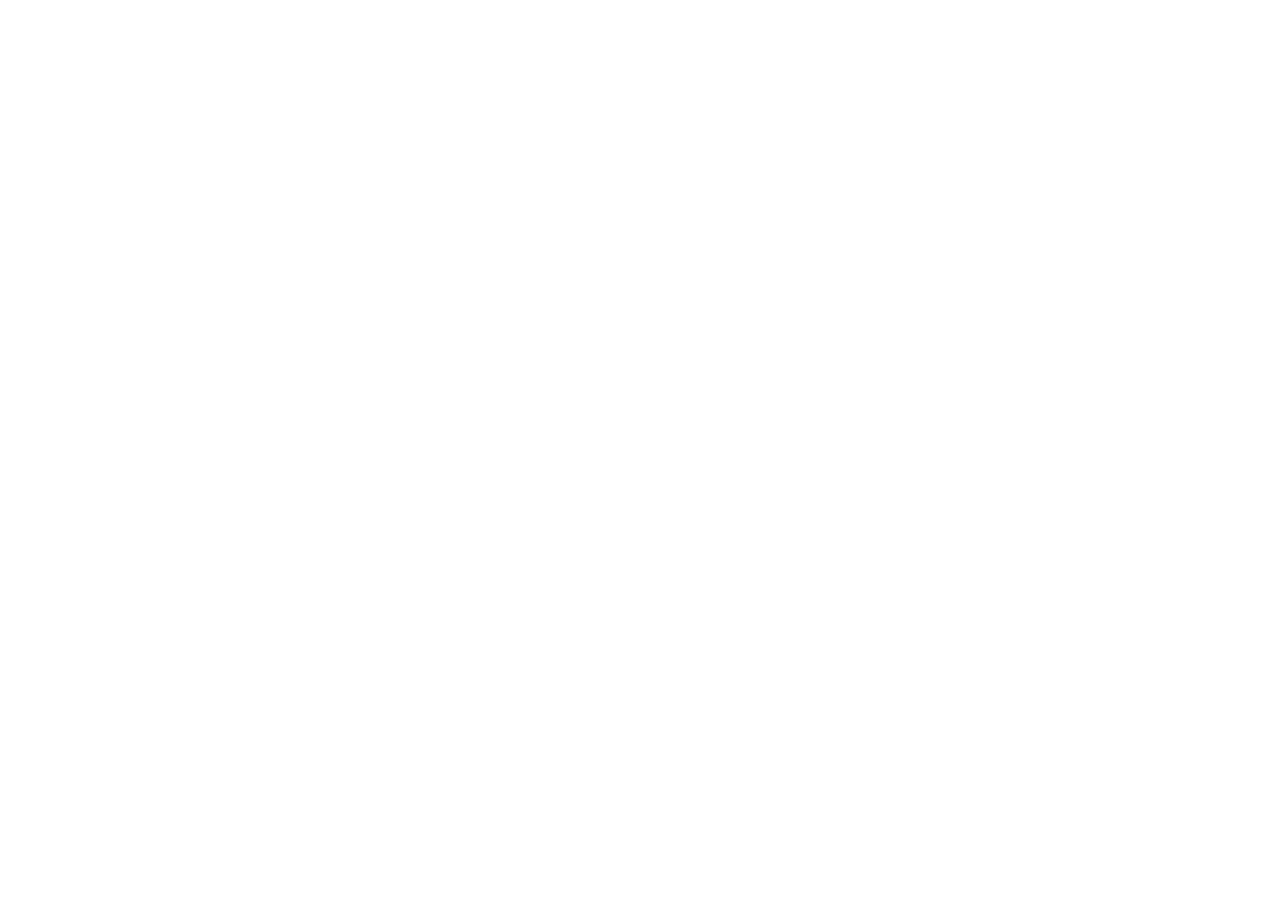
==== index.html @ 5e3aa971 ":qweqwe" ====
<!DOCTYPE html>
<!--[if lt IE 7]>
<html lang="ru" class="lt-ie9 lt-ie8 lt-ie7"><![endif]-->
<!--[if IE 7]>
<html lang="ru" class="lt-ie9 lt-ie8"><![endif]-->
<!--[if IE 8]>
<html lang="ru" class="lt-ie9"><![endif]-->
<!--[if gt IE 8]><!-->
<html lang="ru">
<!--<![endif]-->
<head>
    <meta charset="utf-8"/>
    <title>MidWay</title>
    <meta name="description" content=""/>
    <meta http-equiv="X-UA-Compatible" content="IE=edge"/>
    <meta name="viewport" content="width=device-width, initial-scale=1.0, maximum-scale=1.0, user-scalable=no"/>

    <link rel="stylesheet" href="fonts/stylesheet.css"/>
    <link rel="stylesheet" href="css/bootstrap.css"/>
    <link rel="stylesheet" href="css/owl.carousel.css"/>
    <link rel="stylesheet" href="css/jquery.fancybox.min.css"/>
    <link rel="stylesheet" href="css/main.css"/>
</head>
<body>



<script src="js/jquery-3.1.1.min.js"></script>
<script src="js/jquery-migrate-3.0.0.min.js"></script>
<script src="js/bootstrap.min.js"></script>
<script src="js/owl.carousel.min.js"></script>
<script src="js/jquery.fancybox.min.js"></script>
<script src="js/main.js"></script>
<!-- Yandex.Metrika counter --><!-- /Yandex.Metrika counter -->
<!-- Google Analytics counter --><!-- /Google Analytics counter -->
</body>
</html>
---- fonts/stylesheet.css ----
/* Generated by Font Squirrel (https://www.fontsquirrel.com) on March 10, 2017 */



@font-face {
    font-family: 'open_sansregular';
    src: url('opensansregular-webfont.eot');
    src: url('opensansregular-webfont.eot?#iefix') format('embedded-opentype'),
         url('opensansregular-webfont.woff2') format('woff2'),
         url('opensansregular-webfont.woff') format('woff'),
         url('opensansregular-webfont.svg#open_sansregular') format('svg');
    font-weight: normal;
    font-style: normal;

}




@font-face {
    font-family: 'pt_sansbold';
    src: url('ptsansbold-webfont.eot');
    src: url('ptsansbold-webfont.eot?#iefix') format('embedded-opentype'),
         url('ptsansbold-webfont.woff2') format('woff2'),
         url('ptsansbold-webfont.woff') format('woff'),
         url('ptsansbold-webfont.svg#pt_sansbold') format('svg');
    font-weight: normal;
    font-style: normal;

}




@font-face {
    font-family: 'pt_sansregular';
    src: url('ptsansregular-webfont.eot');
    src: url('ptsansregular-webfont.eot?#iefix') format('embedded-opentype'),
         url('ptsansregular-webfont.woff2') format('woff2'),
         url('ptsansregular-webfont.woff') format('woff'),
         url('ptsansregular-webfont.svg#pt_sansregular') format('svg');
    font-weight: normal;
    font-style: normal;

}




@font-face {
    font-family: 'robotolight';
    src: url('roboto_light-webfont.eot');
    src: url('roboto_light-webfont.eot?#iefix') format('embedded-opentype'),
         url('roboto_light-webfont.woff2') format('woff2'),
         url('roboto_light-webfont.woff') format('woff'),
         url('roboto_light-webfont.svg#robotolight') format('svg');
    font-weight: normal;
    font-style: normal;

}




@font-face {
    font-family: 'robotothin';
    src: url('roboto_thin-webfont.eot');
    src: url('roboto_thin-webfont.eot?#iefix') format('embedded-opentype'),
         url('roboto_thin-webfont.woff2') format('woff2'),
         url('roboto_thin-webfont.woff') format('woff'),
         url('roboto_thin-webfont.svg#robotothin') format('svg');
    font-weight: normal;
    font-style: normal;

}
---- css/main.css ----
@charset "utf-8";
body,
h1,
h2,
h3,
h4,
h5,
h6 {
  font-family: 'open_sansregular', sans-serif;
}
code,
kbd,
pre,
samp,
tt,
var {
  font: 14px/18px Consolas, "Courier New", monospace;
}
body,
optgroup {
  color: #000;
  background: #fff;
}
body,
code,
dl,
dd,
form,
pre {
  margin: 0;
}
a:link {
  color: #009;
}
a:link,
a:visited,
ins {
  text-decoration: none;
}
a:visited {
  color: #505;
}
a:hover {
  text-decoration: underline;
}
a:link img,
a:visited img,
object,
fieldset,
abbr,
acronym {
  border: none;
}
sub,
sup {
  position: relative;
  display: inline-block;
  font-size: 11px;
  line-height: 11px;
}
sub {
  top: 5px;
  vertical-align: middle;
}
sup {
  top: -2px;
  margin-top: -11px;
}
abbr,
acronym {
  cursor: help;
  border-bottom: 1px dotted #999;
}
address,
cite,
dfn {
  font-style: normal;
}
code,
pre {
  white-space: pre-wrap;
}
img {
  vertical-align: bottom;
}
td,
th,
textarea {
  vertical-align: top;
}
input,
select,
button {
  overflow: visible;
  vertical-align: middle;
}
legend {
  color: #000;
  margin: 0 0 -2px;
  padding: 0;
}
li {
  display: block;
  list-style: none;
}
optgroup option {
  padding-left: 22px;
}
table {
  border-collapse: collapse;
}
caption,
th {
  text-align: left;
}
td,
th {
  padding: 0;
}
address,
blockquote,
h1,
h2,
h3,
h4,
h5,
h6,
fieldset,
p,
ol,
ul {
  margin: 0;
  padding: 0;
}
th,
h1,
h2,
h3,
h4,
h5,
h6 {
  font-weight: normal;
}
q {
  quotes: "\00ab" "\00bb" "\201e" "\201c";
}
q:after {
  content: "\00bb";
}
q:before {
  content: "\00ab";
}
q > q:after {
  content: "\201c";
}
q > q:before {
  content: "\201e";
}
body {
  color: #2e2e2e;
  font-family: 'open_sansregular', sans-serif;
  font-size: 14px;
}



body {
  margin: 0;
  text-align: center;
  background: url(https://html5book.ru/wp-content/uploads/2015/06/background32.jpg);
}
h1 {
  font-family: 'Cinzel', serif;
  color: #D72F2C;
  text-shadow: 2px 2px 0 #D9D9D9, 4px 4px 0 white;
}
#container {
  background: url(https://html5book.ru/wp-content/uploads/2015/07/grass.png);
  background-repeat: no-repeat;
  -webkit-perspective: 600px;
  -webkit-perspective-origin: 50% 0%;
  perspective: 600px;
  perspective-origin: 50% 0%;
  width: 660px;
  height: 100%;
  margin: 50px auto 0;
}
#butterfly {
  position: relative;
  width: 350px;
  height: 312px;
  -webkit-transform: rotate3d(0, 1, 0, 0deg) scale3d(0.5, 0.5, 0.5);
  -ms-transform: rotate3d(0, 1, 0, 0deg) scale3d(0.5, 0.5, 0.5);
  transform: rotate3d(0, 1, 0, 0deg) scale3d(0.5, 0.5, 0.5);
  -webkit-transform-origin: 100% 0%;
  -ms-transform-origin: 100% 0%;
  transform-origin: 100% 0%;
  -webkit-transform-style: preserve-3d;
  -ms-transform-style: preserve-3d;
  transform-style: preserve-3d;
  -webkit-animation: butterfly 5s linear infinite;
  animation: butterfly 5s linear infinite;
}
#leftwing {
  position: absolute;
  left: 0px;
  top: 0px;
  width: 200px;
  height: 312px;
  background-image: url(https://html5book.ru/wp-content/uploads/2015/06/butterfly.png);
  background-repeat: no-repeat;
  -webkit-transform: rotateX(90deg) rotate3d(0, 1, 0, 0deg);
  -ms-transform: rotateX(90deg) rotate3d(0, 1, 0, 0deg);
  transform: rotateX(90deg) rotate3d(0, 1, 0, 0deg);
  -webkit-transform-origin: inherit;
  -ms-transform-origin: inherit;
  transform-origin: inherit;
  -webkit-animation: leftwing 0.2s linear infinite;
  animation: leftwing 0.2s linear infinite;
}
#rightwing {
  position: absolute;
  left: 175px;
  top: 0px;
  width: 200px;
  height: 312px;
  background-image: url(https://html5book.ru/wp-content/uploads/2015/06/butterfly.png);
  background-repeat: no-repeat;
  -webkit-transform: rotateX(90deg) translate3d(-178px, 0, 0) rotate3d(0, 1, 0, 180deg);
  -ms-transform: rotateX(90deg) translate3d(-178px, 0, 0) rotate3d(0, 1, 0, 180deg);
  transform: rotateX(90deg) translate3d(-178px, 0, 0) rotate3d(0, 1, 0, 180deg);
  -webkit-transform-origin: inherit;
  -ms-transform-origin: inherit;
  transform-origin: inherit;
  -webkit-animation: rightwing 0.2s linear infinite;
  animation: rightwing 0.2s linear infinite;
}
@-webkit-keyframes butterfly {
  from {
    -webkit-transform: rotate3d(0, 1, 0, 0deg) scale3d(0.5, 0.5, 0.5) translate3d(-150px, 300px, 0);
  }
  25% {
    -webkit-transform: rotate3d(0, 1, 0, -90deg) scale3d(0.5, 0.5, 0.5) translate3d(-150px, 300px, 0);
  }
  50% {
    -webkit-transform: rotate3d(0, 1, 0, -180deg) scale3d(0.5, 0.5, 0.5) translate3d(-150px, 300px, 0);
  }
  75% {
    -webkit-transform: rotate3d(0, 1, 0, -270deg) scale3d(0.5, 0.5, 0.5) translate3d(-150px, 300px, 0);
  }
  to {
    -webkit-transform: rotate3d(0, 1, 0, -360deg) scale3d(0.5, 0.5, 0.5) translate3d(-150px, 300px, 0);
  }
}
@keyframes butterfly {
  from {
    transform: rotate3d(0, 1, 0, 0deg) scale3d(0.5, 0.5, 0.5) translate3d(-150px, 300px, 0);
  }
  25% {
    transform: rotate3d(0, 1, 0, -90deg) scale3d(0.5, 0.5, 0.5) translate3d(-150px, 300px, 0);
  }
  50% {
    transform: rotate3d(0, 1, 0, -180deg) scale3d(0.5, 0.5, 0.5) translate3d(-150px, 300px, 0);
  }
  75% {
    transform: rotate3d(0, 1, 0, -270deg) scale3d(0.5, 0.5, 0.5) translate3d(-150px, 300px, 0);
  }
  to {
    transform: rotate3d(0, 1, 0, -360deg) scale3d(0.5, 0.5, 0.5) translate3d(-150px, 300px, 0);
  }
}
@-webkit-keyframes rightwing {
  from {
    -webkit-transform: rotateX(90deg) translate3d(-178px, 0, 0) rotate3d(0, 1, 0, 180deg);
  }
  50% {
    -webkit-transform: rotateX(90deg) translate3d(-178px, 0, 0) rotate3d(0, 1, 0, 100deg);
  }
  to {
    -webkit-transform: rotateX(90deg) translate3d(-178px, 0, 0) rotate3d(0, 1, 0, 180deg);
  }
}
@keyframes rightwing {
  from {
    transform: rotateX(90deg) translate3d(-178px, 0, 0) rotate3d(0, 1, 0, 180deg);
  }
  50% {
    transform: rotateX(90deg) translate3d(-178px, 0, 0) rotate3d(0, 1, 0, 100deg);
  }
  to {
    transform: rotateX(90deg) translate3d(-178px, 0, 0) rotate3d(0, 1, 0, 180deg);
  }
}
@-webkit-keyframes leftwing {
  from {
    -webkit-transform: rotateX(90deg) rotate3d(0, 1, 0, 0deg);
  }
  50% {
    -webkit-transform: rotateX(90deg) rotate3d(0, 1, 0, 80deg);
  }
  to {
    -webkit-transform: rotateX(90deg) rotate3d(0, 1, 0, 0deg);
  }
}
@keyframes leftwing {
  from {
    transform: rotateX(90deg) rotate3d(0, 1, 0, 0deg);
  }
  50% {
    transform: rotateX(90deg) rotate3d(0, 1, 0, 80deg);
  }
  to {
    transform: rotateX(90deg) rotate3d(0, 1, 0, 00deg);
  }
}
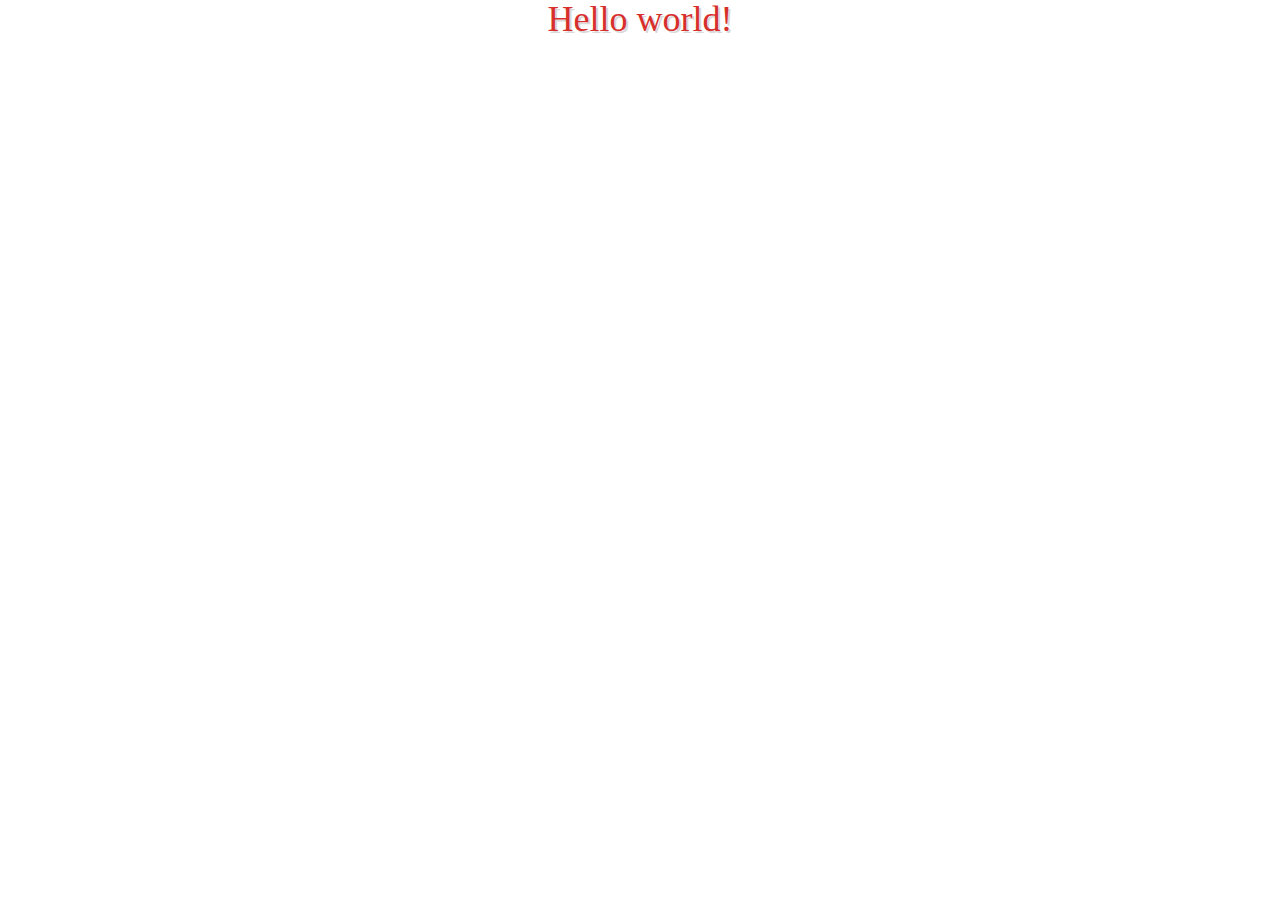
==== commit 3aa592ba: "qweqwe" ====
--- a/index.html
+++ b/index.html
@@ -22,7 +22,7 @@
     <link rel="stylesheet" href="css/main.css"/>
 </head>
 <body>
-
+<h1>Hello world!</h1>
 
 
 <script src="js/jquery-3.1.1.min.js"></script>
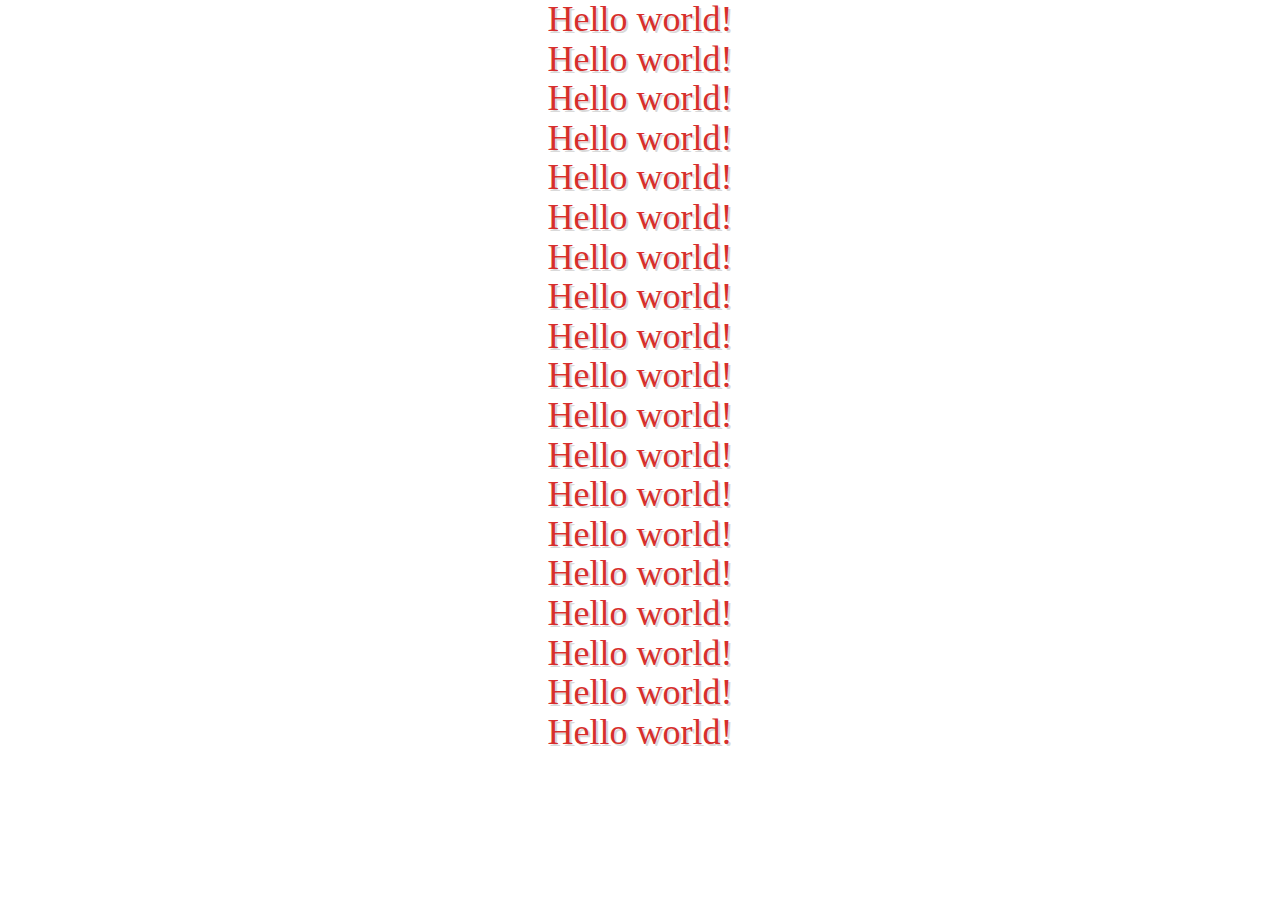
==== commit b1a18540: "qweqeqweqdlpasdaskd1l" ====
--- a/index.html
+++ b/index.html
@@ -23,6 +23,24 @@
 </head>
 <body>
 <h1>Hello world!</h1>
+<h1>Hello world!</h1>
+<h1>Hello world!</h1>
+<h1>Hello world!</h1>
+<h1>Hello world!</h1>
+<h1>Hello world!</h1>
+<h1>Hello world!</h1>
+<h1>Hello world!</h1>
+<h1>Hello world!</h1>
+<h1>Hello world!</h1>
+<h1>Hello world!</h1>
+<h1>Hello world!</h1>
+<h1>Hello world!</h1>
+<h1>Hello world!</h1>
+<h1>Hello world!</h1>
+<h1>Hello world!</h1>
+<h1>Hello world!</h1>
+<h1>Hello world!</h1>
+<h1>Hello world!</h1>
 
 
 <script src="js/jquery-3.1.1.min.js"></script>
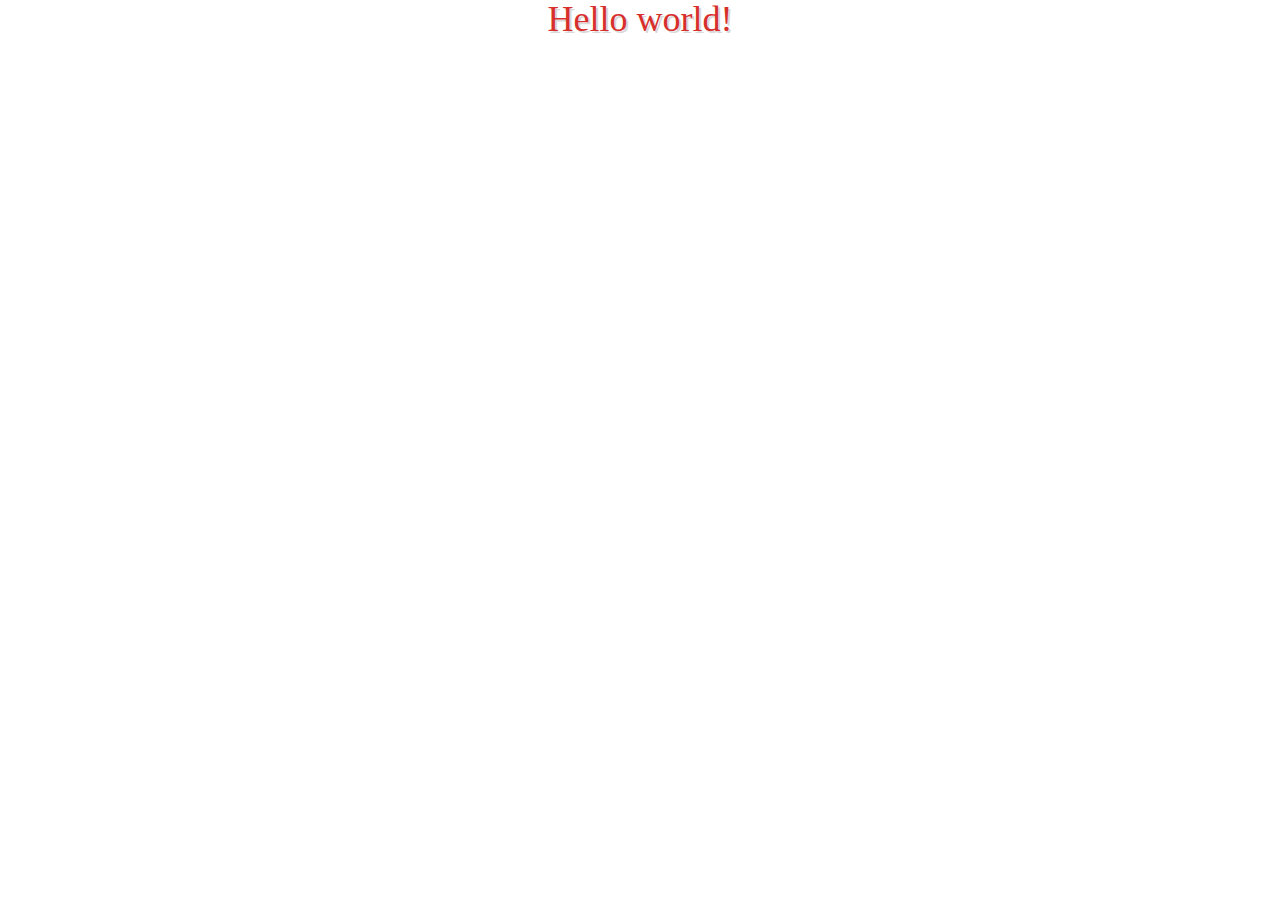
==== commit e0e32614: "replace index" ====
--- a/index.html
+++ b/index.html
@@ -22,24 +22,7 @@
     <link rel="stylesheet" href="css/main.css"/>
 </head>
 <body>
-<h1>Hello world!</h1>
-<h1>Hello world!</h1>
-<h1>Hello world!</h1>
-<h1>Hello world!</h1>
-<h1>Hello world!</h1>
-<h1>Hello world!</h1>
-<h1>Hello world!</h1>
-<h1>Hello world!</h1>
-<h1>Hello world!</h1>
-<h1>Hello world!</h1>
-<h1>Hello world!</h1>
-<h1>Hello world!</h1>
-<h1>Hello world!</h1>
-<h1>Hello world!</h1>
-<h1>Hello world!</h1>
-<h1>Hello world!</h1>
-<h1>Hello world!</h1>
-<h1>Hello world!</h1>
+
 <h1>Hello world!</h1>
 
 
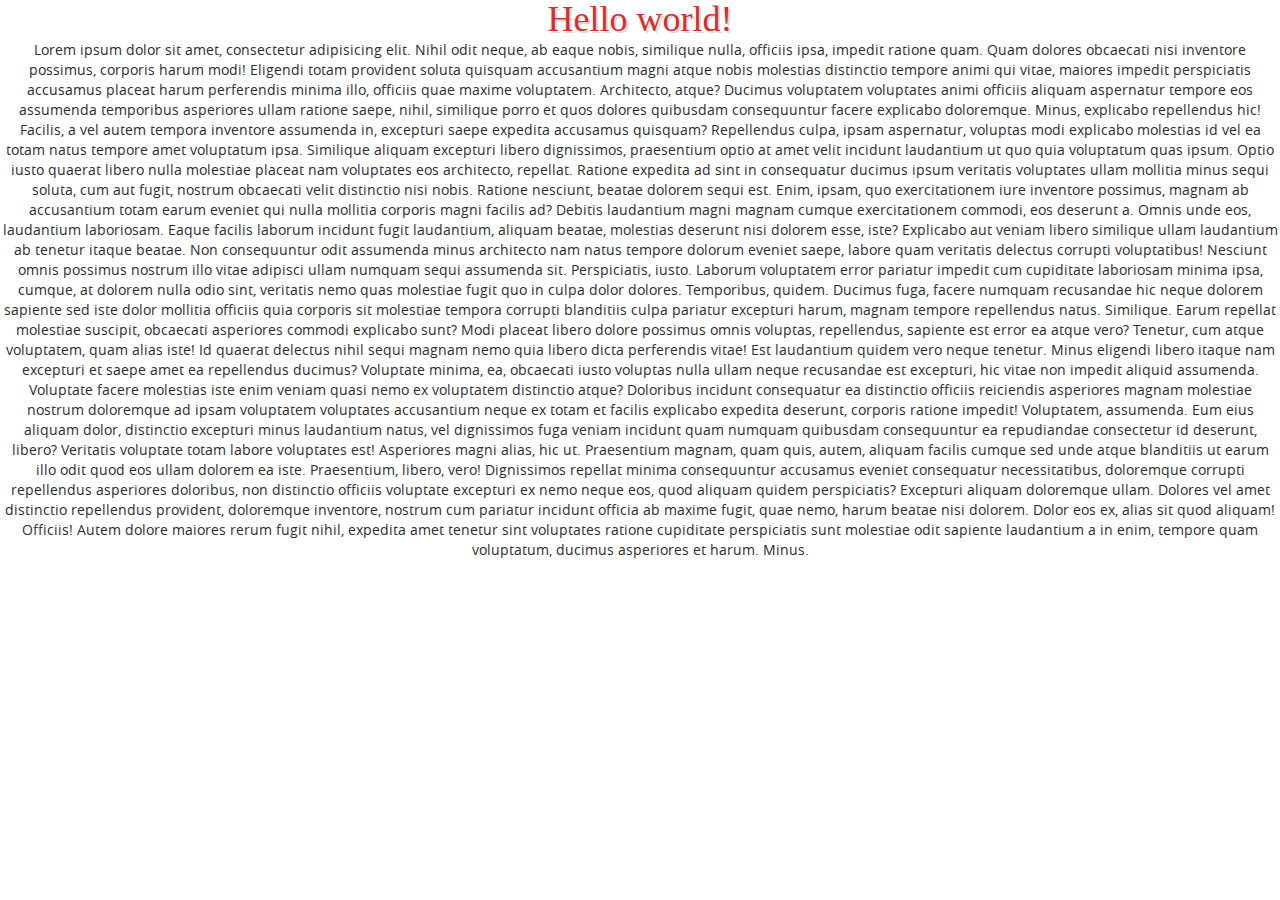
==== commit 0a6990c7: "More lorem" ====
--- a/index.html
+++ b/index.html
@@ -24,6 +24,26 @@
 <body>
 
 <h1>Hello world!</h1>
+<p><span>Lorem ipsum dolor sit amet, consectetur adipisicing elit. Nihil odit neque, ab eaque nobis, similique nulla, officiis ipsa, impedit ratione quam. Quam dolores obcaecati nisi inventore possimus, corporis harum modi!</span>
+<span>Eligendi totam provident soluta quisquam accusantium magni atque nobis molestias distinctio tempore animi qui vitae, maiores impedit perspiciatis accusamus placeat harum perferendis minima illo, officiis quae maxime voluptatem. Architecto, atque?</span>
+<span>Ducimus voluptatem voluptates animi officiis aliquam aspernatur tempore eos assumenda temporibus asperiores ullam ratione saepe, nihil, similique porro et quos dolores quibusdam consequuntur facere explicabo doloremque. Minus, explicabo repellendus hic!</span>
+<span>Facilis, a vel autem tempora inventore assumenda in, excepturi saepe expedita accusamus quisquam? Repellendus culpa, ipsam aspernatur, voluptas modi explicabo molestias id vel ea totam natus tempore amet voluptatum ipsa.</span>
+<span>Similique aliquam excepturi libero dignissimos, praesentium optio at amet velit incidunt laudantium ut quo quia voluptatum quas ipsum. Optio iusto quaerat libero nulla molestiae placeat nam voluptates eos architecto, repellat.</span>
+<span>Ratione expedita ad sint in consequatur ducimus ipsum veritatis voluptates ullam mollitia minus sequi soluta, cum aut fugit, nostrum obcaecati velit distinctio nisi nobis. Ratione nesciunt, beatae dolorem sequi est.</span>
+<span>Enim, ipsam, quo exercitationem iure inventore possimus, magnam ab accusantium totam earum eveniet qui nulla mollitia corporis magni facilis ad? Debitis laudantium magni magnam cumque exercitationem commodi, eos deserunt a.</span>
+<span>Omnis unde eos, laudantium laboriosam. Eaque facilis laborum incidunt fugit laudantium, aliquam beatae, molestias deserunt nisi dolorem esse, iste? Explicabo aut veniam libero similique ullam laudantium ab tenetur itaque beatae.</span>
+<span>Non consequuntur odit assumenda minus architecto nam natus tempore dolorum eveniet saepe, labore quam veritatis delectus corrupti voluptatibus! Nesciunt omnis possimus nostrum illo vitae adipisci ullam numquam sequi assumenda sit.</span>
+<span>Perspiciatis, iusto. Laborum voluptatem error pariatur impedit cum cupiditate laboriosam minima ipsa, cumque, at dolorem nulla odio sint, veritatis nemo quas molestiae fugit quo in culpa dolor dolores. Temporibus, quidem.</span>
+<span>Ducimus fuga, facere numquam recusandae hic neque dolorem sapiente sed iste dolor mollitia officiis quia corporis sit molestiae tempora corrupti blanditiis culpa pariatur excepturi harum, magnam tempore repellendus natus. Similique.</span>
+<span>Earum repellat molestiae suscipit, obcaecati asperiores commodi explicabo sunt? Modi placeat libero dolore possimus omnis voluptas, repellendus, sapiente est error ea atque vero? Tenetur, cum atque voluptatem, quam alias iste!</span>
+<span>Id quaerat delectus nihil sequi magnam nemo quia libero dicta perferendis vitae! Est laudantium quidem vero neque tenetur. Minus eligendi libero itaque nam excepturi et saepe amet ea repellendus ducimus?</span>
+<span>Voluptate minima, ea, obcaecati iusto voluptas nulla ullam neque recusandae est excepturi, hic vitae non impedit aliquid assumenda. Voluptate facere molestias iste enim veniam quasi nemo ex voluptatem distinctio atque?</span>
+<span>Doloribus incidunt consequatur ea distinctio officiis reiciendis asperiores magnam molestiae nostrum doloremque ad ipsam voluptatem voluptates accusantium neque ex totam et facilis explicabo expedita deserunt, corporis ratione impedit! Voluptatem, assumenda.</span>
+<span>Eum eius aliquam dolor, distinctio excepturi minus laudantium natus, vel dignissimos fuga veniam incidunt quam numquam quibusdam consequuntur ea repudiandae consectetur id deserunt, libero? Veritatis voluptate totam labore voluptates est!</span>
+<span>Asperiores magni alias, hic ut. Praesentium magnam, quam quis, autem, aliquam facilis cumque sed unde atque blanditiis ut earum illo odit quod eos ullam dolorem ea iste. Praesentium, libero, vero!</span>
+<span>Dignissimos repellat minima consequuntur accusamus eveniet consequatur necessitatibus, doloremque corrupti repellendus asperiores doloribus, non distinctio officiis voluptate excepturi ex nemo neque eos, quod aliquam quidem perspiciatis? Excepturi aliquam doloremque ullam.</span>
+<span>Dolores vel amet distinctio repellendus provident, doloremque inventore, nostrum cum pariatur incidunt officia ab maxime fugit, quae nemo, harum beatae nisi dolorem. Dolor eos ex, alias sit quod aliquam! Officiis!</span>
+<span>Autem dolore maiores rerum fugit nihil, expedita amet tenetur sint voluptates ratione cupiditate perspiciatis sunt molestiae odit sapiente laudantium a in enim, tempore quam voluptatum, ducimus asperiores et harum. Minus.</span></p>
 
 
 <script src="js/jquery-3.1.1.min.js"></script>
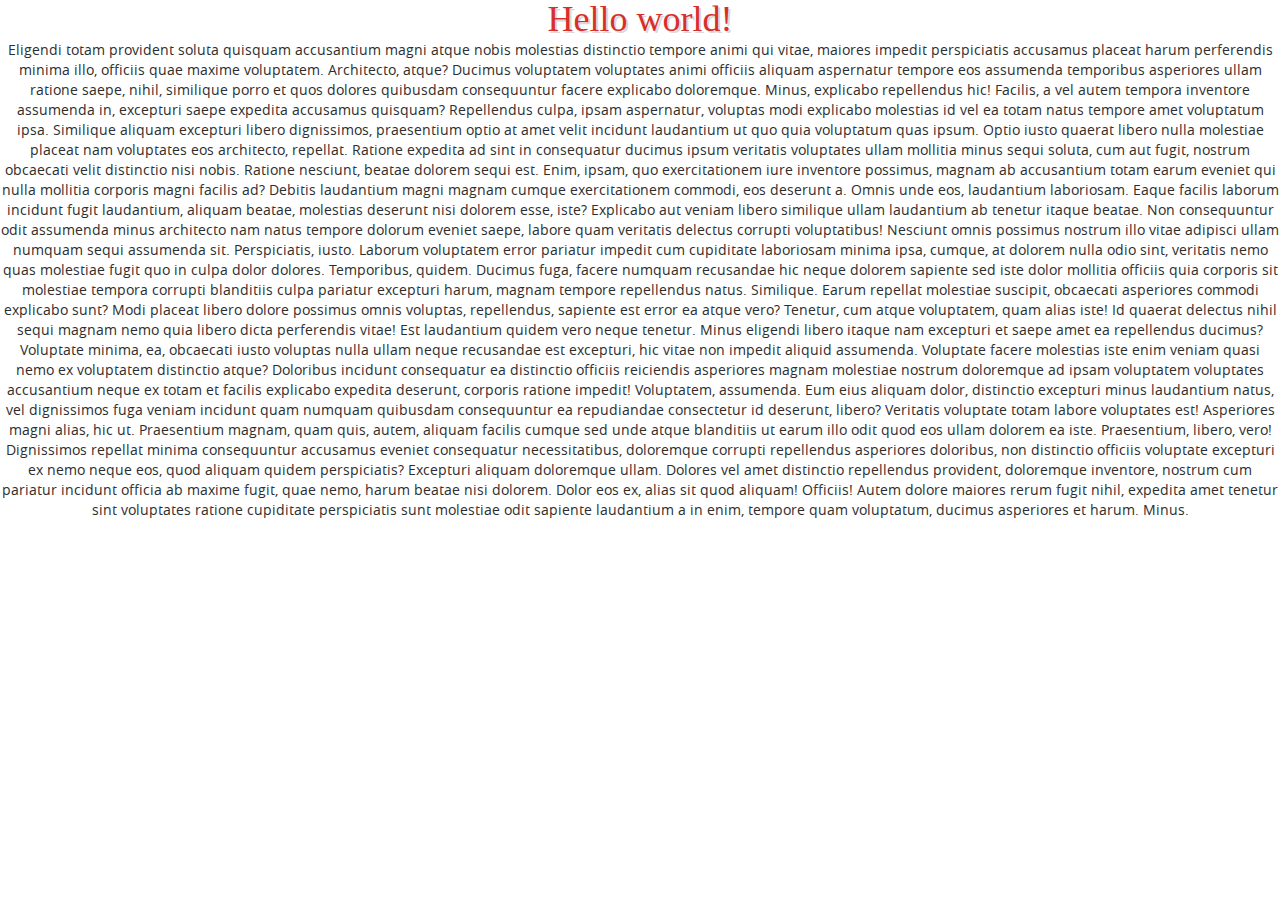
==== commit 4159119c: "qweqwewqe12312312312" ====
--- a/index.html
+++ b/index.html
@@ -24,26 +24,27 @@
 <body>
 
 <h1>Hello world!</h1>
-<p><span>Lorem ipsum dolor sit amet, consectetur adipisicing elit. Nihil odit neque, ab eaque nobis, similique nulla, officiis ipsa, impedit ratione quam. Quam dolores obcaecati nisi inventore possimus, corporis harum modi!</span>
-<span>Eligendi totam provident soluta quisquam accusantium magni atque nobis molestias distinctio tempore animi qui vitae, maiores impedit perspiciatis accusamus placeat harum perferendis minima illo, officiis quae maxime voluptatem. Architecto, atque?</span>
-<span>Ducimus voluptatem voluptates animi officiis aliquam aspernatur tempore eos assumenda temporibus asperiores ullam ratione saepe, nihil, similique porro et quos dolores quibusdam consequuntur facere explicabo doloremque. Minus, explicabo repellendus hic!</span>
-<span>Facilis, a vel autem tempora inventore assumenda in, excepturi saepe expedita accusamus quisquam? Repellendus culpa, ipsam aspernatur, voluptas modi explicabo molestias id vel ea totam natus tempore amet voluptatum ipsa.</span>
-<span>Similique aliquam excepturi libero dignissimos, praesentium optio at amet velit incidunt laudantium ut quo quia voluptatum quas ipsum. Optio iusto quaerat libero nulla molestiae placeat nam voluptates eos architecto, repellat.</span>
-<span>Ratione expedita ad sint in consequatur ducimus ipsum veritatis voluptates ullam mollitia minus sequi soluta, cum aut fugit, nostrum obcaecati velit distinctio nisi nobis. Ratione nesciunt, beatae dolorem sequi est.</span>
-<span>Enim, ipsam, quo exercitationem iure inventore possimus, magnam ab accusantium totam earum eveniet qui nulla mollitia corporis magni facilis ad? Debitis laudantium magni magnam cumque exercitationem commodi, eos deserunt a.</span>
-<span>Omnis unde eos, laudantium laboriosam. Eaque facilis laborum incidunt fugit laudantium, aliquam beatae, molestias deserunt nisi dolorem esse, iste? Explicabo aut veniam libero similique ullam laudantium ab tenetur itaque beatae.</span>
-<span>Non consequuntur odit assumenda minus architecto nam natus tempore dolorum eveniet saepe, labore quam veritatis delectus corrupti voluptatibus! Nesciunt omnis possimus nostrum illo vitae adipisci ullam numquam sequi assumenda sit.</span>
-<span>Perspiciatis, iusto. Laborum voluptatem error pariatur impedit cum cupiditate laboriosam minima ipsa, cumque, at dolorem nulla odio sint, veritatis nemo quas molestiae fugit quo in culpa dolor dolores. Temporibus, quidem.</span>
-<span>Ducimus fuga, facere numquam recusandae hic neque dolorem sapiente sed iste dolor mollitia officiis quia corporis sit molestiae tempora corrupti blanditiis culpa pariatur excepturi harum, magnam tempore repellendus natus. Similique.</span>
-<span>Earum repellat molestiae suscipit, obcaecati asperiores commodi explicabo sunt? Modi placeat libero dolore possimus omnis voluptas, repellendus, sapiente est error ea atque vero? Tenetur, cum atque voluptatem, quam alias iste!</span>
-<span>Id quaerat delectus nihil sequi magnam nemo quia libero dicta perferendis vitae! Est laudantium quidem vero neque tenetur. Minus eligendi libero itaque nam excepturi et saepe amet ea repellendus ducimus?</span>
-<span>Voluptate minima, ea, obcaecati iusto voluptas nulla ullam neque recusandae est excepturi, hic vitae non impedit aliquid assumenda. Voluptate facere molestias iste enim veniam quasi nemo ex voluptatem distinctio atque?</span>
-<span>Doloribus incidunt consequatur ea distinctio officiis reiciendis asperiores magnam molestiae nostrum doloremque ad ipsam voluptatem voluptates accusantium neque ex totam et facilis explicabo expedita deserunt, corporis ratione impedit! Voluptatem, assumenda.</span>
-<span>Eum eius aliquam dolor, distinctio excepturi minus laudantium natus, vel dignissimos fuga veniam incidunt quam numquam quibusdam consequuntur ea repudiandae consectetur id deserunt, libero? Veritatis voluptate totam labore voluptates est!</span>
-<span>Asperiores magni alias, hic ut. Praesentium magnam, quam quis, autem, aliquam facilis cumque sed unde atque blanditiis ut earum illo odit quod eos ullam dolorem ea iste. Praesentium, libero, vero!</span>
-<span>Dignissimos repellat minima consequuntur accusamus eveniet consequatur necessitatibus, doloremque corrupti repellendus asperiores doloribus, non distinctio officiis voluptate excepturi ex nemo neque eos, quod aliquam quidem perspiciatis? Excepturi aliquam doloremque ullam.</span>
-<span>Dolores vel amet distinctio repellendus provident, doloremque inventore, nostrum cum pariatur incidunt officia ab maxime fugit, quae nemo, harum beatae nisi dolorem. Dolor eos ex, alias sit quod aliquam! Officiis!</span>
-<span>Autem dolore maiores rerum fugit nihil, expedita amet tenetur sint voluptates ratione cupiditate perspiciatis sunt molestiae odit sapiente laudantium a in enim, tempore quam voluptatum, ducimus asperiores et harum. Minus.</span></p>
+<p>
+    <span>Eligendi totam provident soluta quisquam accusantium magni atque nobis molestias distinctio tempore animi qui vitae, maiores impedit perspiciatis accusamus placeat harum perferendis minima illo, officiis quae maxime voluptatem. Architecto, atque?</span>
+    <span>Ducimus voluptatem voluptates animi officiis aliquam aspernatur tempore eos assumenda temporibus asperiores ullam ratione saepe, nihil, similique porro et quos dolores quibusdam consequuntur facere explicabo doloremque. Minus, explicabo repellendus hic!</span>
+    <span>Facilis, a vel autem tempora inventore assumenda in, excepturi saepe expedita accusamus quisquam? Repellendus culpa, ipsam aspernatur, voluptas modi explicabo molestias id vel ea totam natus tempore amet voluptatum ipsa.</span>
+    <span>Similique aliquam excepturi libero dignissimos, praesentium optio at amet velit incidunt laudantium ut quo quia voluptatum quas ipsum. Optio iusto quaerat libero nulla molestiae placeat nam voluptates eos architecto, repellat.</span>
+    <span>Ratione expedita ad sint in consequatur ducimus ipsum veritatis voluptates ullam mollitia minus sequi soluta, cum aut fugit, nostrum obcaecati velit distinctio nisi nobis. Ratione nesciunt, beatae dolorem sequi est.</span>
+    <span>Enim, ipsam, quo exercitationem iure inventore possimus, magnam ab accusantium totam earum eveniet qui nulla mollitia corporis magni facilis ad? Debitis laudantium magni magnam cumque exercitationem commodi, eos deserunt a.</span>
+    <span>Omnis unde eos, laudantium laboriosam. Eaque facilis laborum incidunt fugit laudantium, aliquam beatae, molestias deserunt nisi dolorem esse, iste? Explicabo aut veniam libero similique ullam laudantium ab tenetur itaque beatae.</span>
+    <span>Non consequuntur odit assumenda minus architecto nam natus tempore dolorum eveniet saepe, labore quam veritatis delectus corrupti voluptatibus! Nesciunt omnis possimus nostrum illo vitae adipisci ullam numquam sequi assumenda sit.</span>
+    <span>Perspiciatis, iusto. Laborum voluptatem error pariatur impedit cum cupiditate laboriosam minima ipsa, cumque, at dolorem nulla odio sint, veritatis nemo quas molestiae fugit quo in culpa dolor dolores. Temporibus, quidem.</span>
+    <span>Ducimus fuga, facere numquam recusandae hic neque dolorem sapiente sed iste dolor mollitia officiis quia corporis sit molestiae tempora corrupti blanditiis culpa pariatur excepturi harum, magnam tempore repellendus natus. Similique.</span>
+    <span>Earum repellat molestiae suscipit, obcaecati asperiores commodi explicabo sunt? Modi placeat libero dolore possimus omnis voluptas, repellendus, sapiente est error ea atque vero? Tenetur, cum atque voluptatem, quam alias iste!</span>
+    <span>Id quaerat delectus nihil sequi magnam nemo quia libero dicta perferendis vitae! Est laudantium quidem vero neque tenetur. Minus eligendi libero itaque nam excepturi et saepe amet ea repellendus ducimus?</span>
+    <span>Voluptate minima, ea, obcaecati iusto voluptas nulla ullam neque recusandae est excepturi, hic vitae non impedit aliquid assumenda. Voluptate facere molestias iste enim veniam quasi nemo ex voluptatem distinctio atque?</span>
+    <span>Doloribus incidunt consequatur ea distinctio officiis reiciendis asperiores magnam molestiae nostrum doloremque ad ipsam voluptatem voluptates accusantium neque ex totam et facilis explicabo expedita deserunt, corporis ratione impedit! Voluptatem, assumenda.</span>
+    <span>Eum eius aliquam dolor, distinctio excepturi minus laudantium natus, vel dignissimos fuga veniam incidunt quam numquam quibusdam consequuntur ea repudiandae consectetur id deserunt, libero? Veritatis voluptate totam labore voluptates est!</span>
+    <span>Asperiores magni alias, hic ut. Praesentium magnam, quam quis, autem, aliquam facilis cumque sed unde atque blanditiis ut earum illo odit quod eos ullam dolorem ea iste. Praesentium, libero, vero!</span>
+    <span>Dignissimos repellat minima consequuntur accusamus eveniet consequatur necessitatibus, doloremque corrupti repellendus asperiores doloribus, non distinctio officiis voluptate excepturi ex nemo neque eos, quod aliquam quidem perspiciatis? Excepturi aliquam doloremque ullam.</span>
+    <span>Dolores vel amet distinctio repellendus provident, doloremque inventore, nostrum cum pariatur incidunt officia ab maxime fugit, quae nemo, harum beatae nisi dolorem. Dolor eos ex, alias sit quod aliquam! Officiis!</span>
+    <span>Autem dolore maiores rerum fugit nihil, expedita amet tenetur sint voluptates ratione cupiditate perspiciatis sunt molestiae odit sapiente laudantium a in enim, tempore quam voluptatum, ducimus asperiores et harum. Minus.</span>
+</p>
 
 
 <script src="js/jquery-3.1.1.min.js"></script>
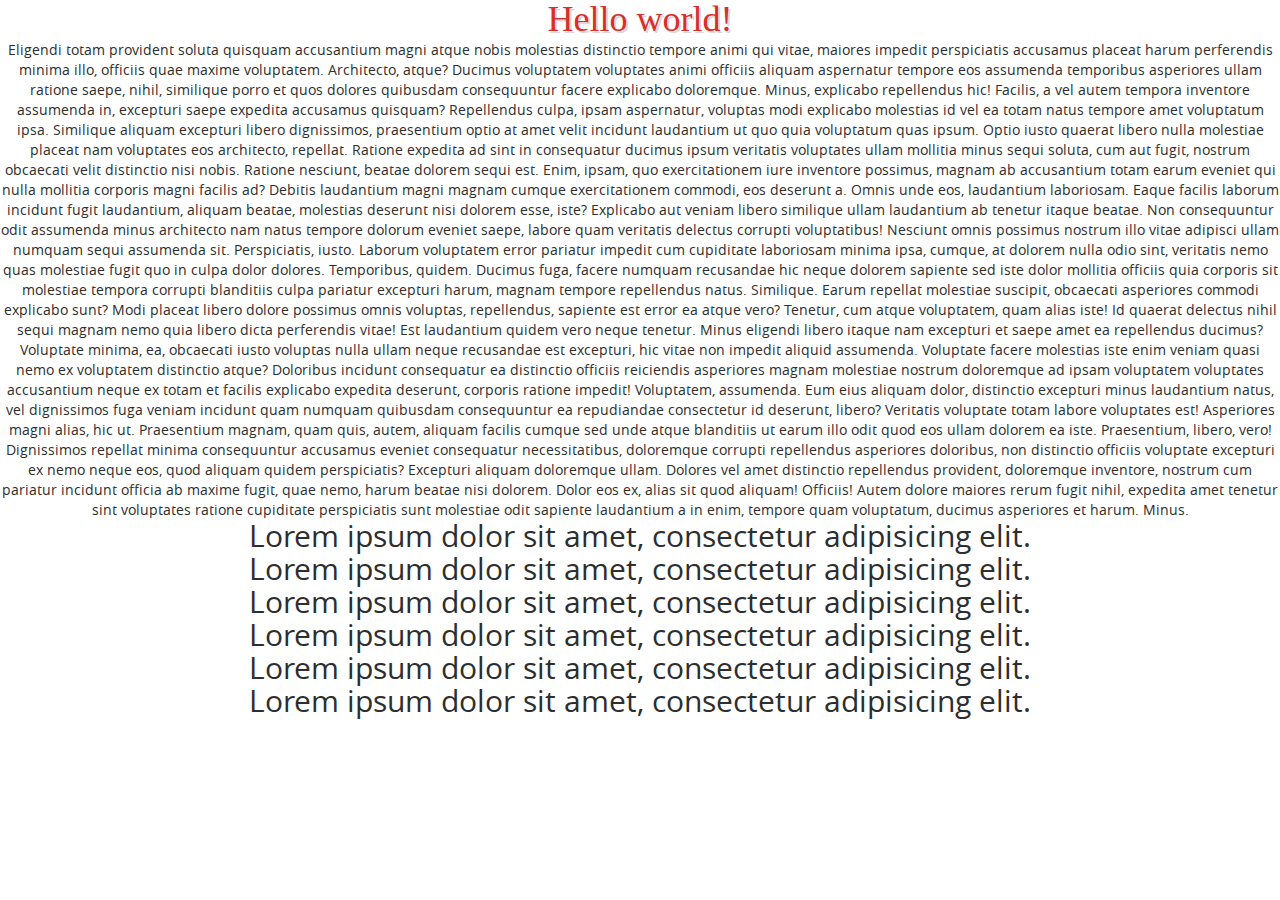
==== commit 40874312: "qweqweqw1231231231282314803" ====
--- a/index.html
+++ b/index.html
@@ -46,6 +46,14 @@
     <span>Autem dolore maiores rerum fugit nihil, expedita amet tenetur sint voluptates ratione cupiditate perspiciatis sunt molestiae odit sapiente laudantium a in enim, tempore quam voluptatum, ducimus asperiores et harum. Minus.</span>
 </p>
 
+<h2>Lorem ipsum dolor sit amet, consectetur adipisicing elit.</h2>
+<h2>Lorem ipsum dolor sit amet, consectetur adipisicing elit.</h2>
+<h2>Lorem ipsum dolor sit amet, consectetur adipisicing elit.</h2>
+<h2>Lorem ipsum dolor sit amet, consectetur adipisicing elit.</h2>
+<h2>Lorem ipsum dolor sit amet, consectetur adipisicing elit.</h2>
+<h2>Lorem ipsum dolor sit amet, consectetur adipisicing elit.</h2>
+
+
 
 <script src="js/jquery-3.1.1.min.js"></script>
 <script src="js/jquery-migrate-3.0.0.min.js"></script>
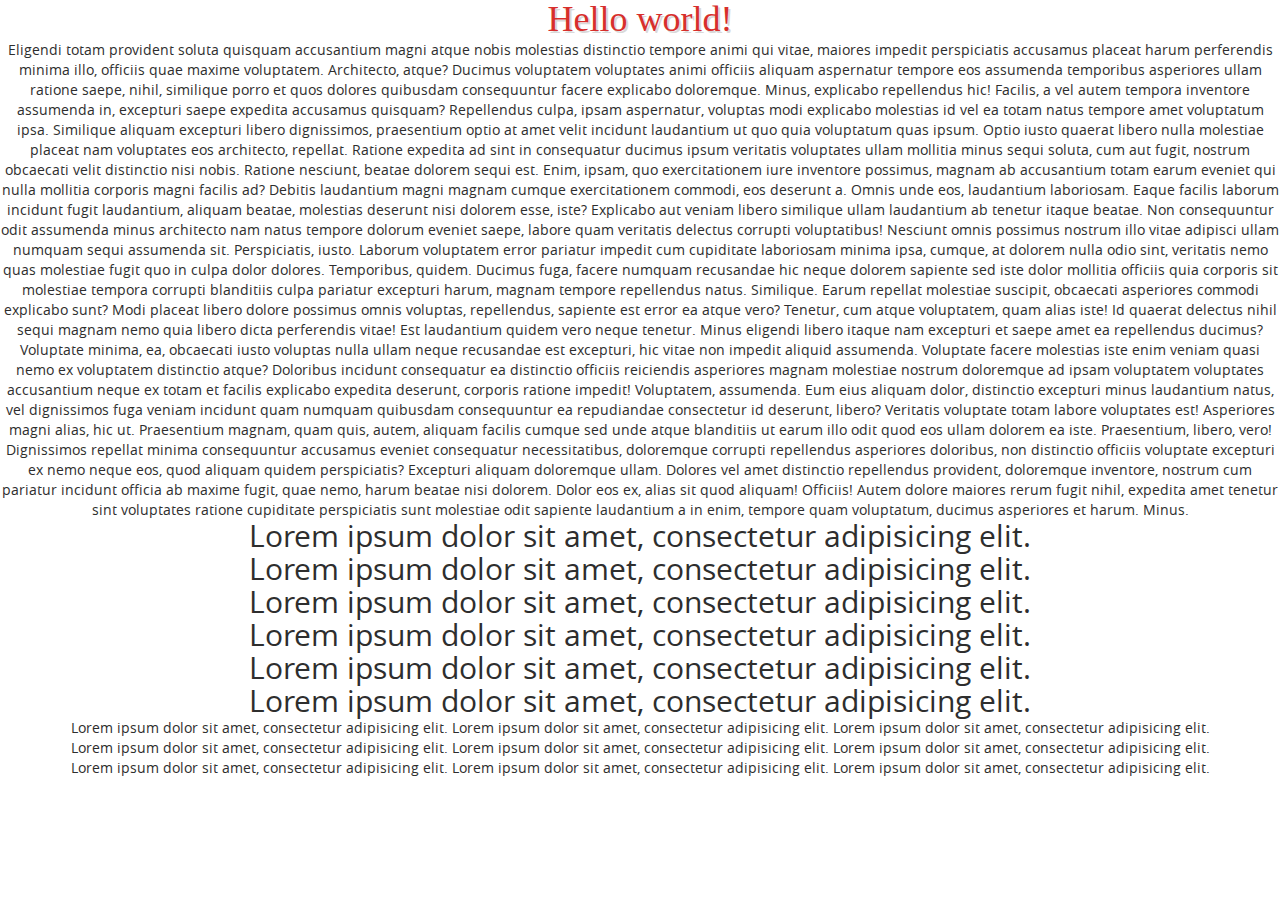
==== commit 3de0dabb: "qwe" ====
--- a/index.html
+++ b/index.html
@@ -24,6 +24,7 @@
 <body>
 
 <h1>Hello world!</h1>
+
 <p>
     <span>Eligendi totam provident soluta quisquam accusantium magni atque nobis molestias distinctio tempore animi qui vitae, maiores impedit perspiciatis accusamus placeat harum perferendis minima illo, officiis quae maxime voluptatem. Architecto, atque?</span>
     <span>Ducimus voluptatem voluptates animi officiis aliquam aspernatur tempore eos assumenda temporibus asperiores ullam ratione saepe, nihil, similique porro et quos dolores quibusdam consequuntur facere explicabo doloremque. Minus, explicabo repellendus hic!</span>
@@ -47,12 +48,25 @@
 </p>
 
 <h2>Lorem ipsum dolor sit amet, consectetur adipisicing elit.</h2>
-<h2>Lorem ipsum dolor sit amet, consectetur adipisicing elit.</h2>
-<h2>Lorem ipsum dolor sit amet, consectetur adipisicing elit.</h2>
-<h2>Lorem ipsum dolor sit amet, consectetur adipisicing elit.</h2>
-<h2>Lorem ipsum dolor sit amet, consectetur adipisicing elit.</h2>
+
 <h2>Lorem ipsum dolor sit amet, consectetur adipisicing elit.</h2>
 
+<h2>Lorem ipsum dolor sit amet, consectetur adipisicing elit.</h2>
+
+<h2>Lorem ipsum dolor sit amet, consectetur adipisicing elit.</h2>
+
+<h2>Lorem ipsum dolor sit amet, consectetur adipisicing elit.</h2>
+
+<h2>Lorem ipsum dolor sit amet, consectetur adipisicing elit.</h2>
+
+<p>Lorem ipsum dolor sit amet, consectetur adipisicing elit. Lorem ipsum dolor sit amet, consectetur adipisicing elit.
+    Lorem ipsum dolor sit amet, consectetur adipisicing elit.</p>
+
+<p>Lorem ipsum dolor sit amet, consectetur adipisicing elit. Lorem ipsum dolor sit amet, consectetur adipisicing elit.
+    Lorem ipsum dolor sit amet, consectetur adipisicing elit.</p>
+
+<p>Lorem ipsum dolor sit amet, consectetur adipisicing elit. Lorem ipsum dolor sit amet, consectetur adipisicing elit.
+    Lorem ipsum dolor sit amet, consectetur adipisicing elit.</p>
 
 
 <script src="js/jquery-3.1.1.min.js"></script>
